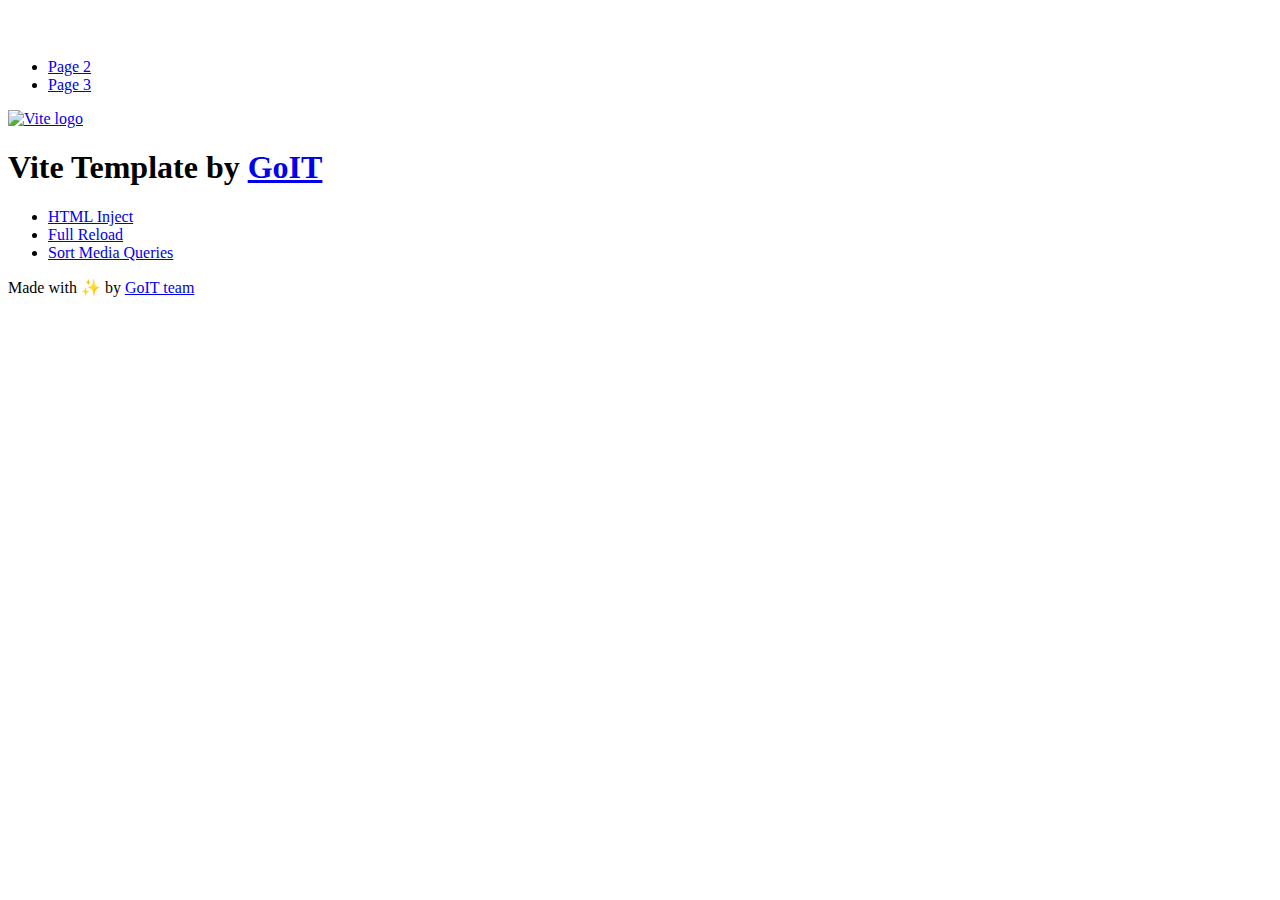
==== index.html @ 92180ba1 "Deploying to gh-pages from @ kon1aev7/goit-js-hw-09@640e835ba07211fc0292876899de3137380d694b 🚀" ====
<!DOCTYPE html>
<html lang="en">
  <head>
    <meta charset="UTF-8" />
    <link rel="icon" type="image/svg+xml" href="/goit-js-hw-09/favicon.svg" />
    <meta name="viewport" content="width=device-width, initial-scale=1.0" />
    <title>Vanilla App Template</title>
    <script type="module" crossorigin src="/goit-js-hw-09/index.js"></script>
    <link rel="stylesheet" crossorigin href="/goit-js-hw-09/assets/styles-DvPDDfy5.css">
  </head>
  <body>
    <header class="header">
  <div class="container">
    <nav class="nav">
      <a class="nav-logo" href="./index.html" aria-label="Site logo">
        <svg class="nav-logo-icon" width="100" height="30">
          <use href="/goit-js-hw-09/assets/sprite-E8vg0sBb.svg#logo"></use>
        </svg>
      </a>
      <ul class="nav-list">
        <li class="nav-item">
          <a class="nav-link {=$highlight-act}" href="./page-2.html">Page 2</a>
        </li>
        <li class="nav-item">
          <a class="nav-link {=$highlight-curr}" href="./page-3.html">Page 3</a>
        </li>
      </ul>
    </nav>
  </div>
</header>


    <main>
      <!-- Loads the specified .html file -->
      <section class="vite-promo">
  <div class="container">
    <div class="vite-promo-thumb">
      <a
        class="vite-promo-link"
        href="https://vitejs.dev/"
        target="_blank"
        rel="noopener noreferrer"
        aria-label="Link to Vite official website"
        title="Vite.js  build tool"
      >
        <!-- Path to images as from index.html file -->
        <img
          class="pic"
          src="/goit-js-hw-09/assets/vite-logo-9o_aqrTe.png"
          alt="Vite logo"
          width="640"
          height="640"
        />
      </a>
    </div>
    <h1 class="main-title">
      <span class="main-title-gradient">Vite</span>
      Template by
      <a
        class="main-title-link"
        href="https://github.com/goitacademy/vanilla-app-template"
        target="_blank"
        rel="noopener noreferrer"
      >
        GoIT
      </a>
    </h1>
  </div>
</section>

      <article class="badges">
  <div class="container">
    <ul class="badges-list">
      <li class="badges-item">
        <a
          class="badges-link"
          href="https://www.npmjs.com/package/vite-plugin-html-inject"
          target="_blank"
          rel="noopener noreferrer"
        >
          HTML Inject
        </a>
      </li>
      <li class="badges-item">
        <a
          class="badges-link"
          href="https://www.npmjs.com/package/vite-plugin-full-reload"
          target="_blank"
          rel="noopener noreferrer"
        >
          Full Reload
        </a>
      </li>
      <li class="badges-item">
        <a
          class="badges-link"
          href="https://www.npmjs.com/package/postcss-sort-media-queries"
          target="_blank"
          rel="noopener noreferrer"
        >
          Sort Media Queries
        </a>
      </li>
    </ul>
  </div>
</article>

    </main>

    <footer class="footer">
  <div class="container">
    <p class="footer-desc">
      Made with ✨ by
      <a
        class="footer-link"
        href="https://goit.global/ua/"
        target="_blank"
        rel="noopener noreferrer"
      >
        GoIT team
      </a>
    </p>
  </div>
</footer>


  </body>
</html>
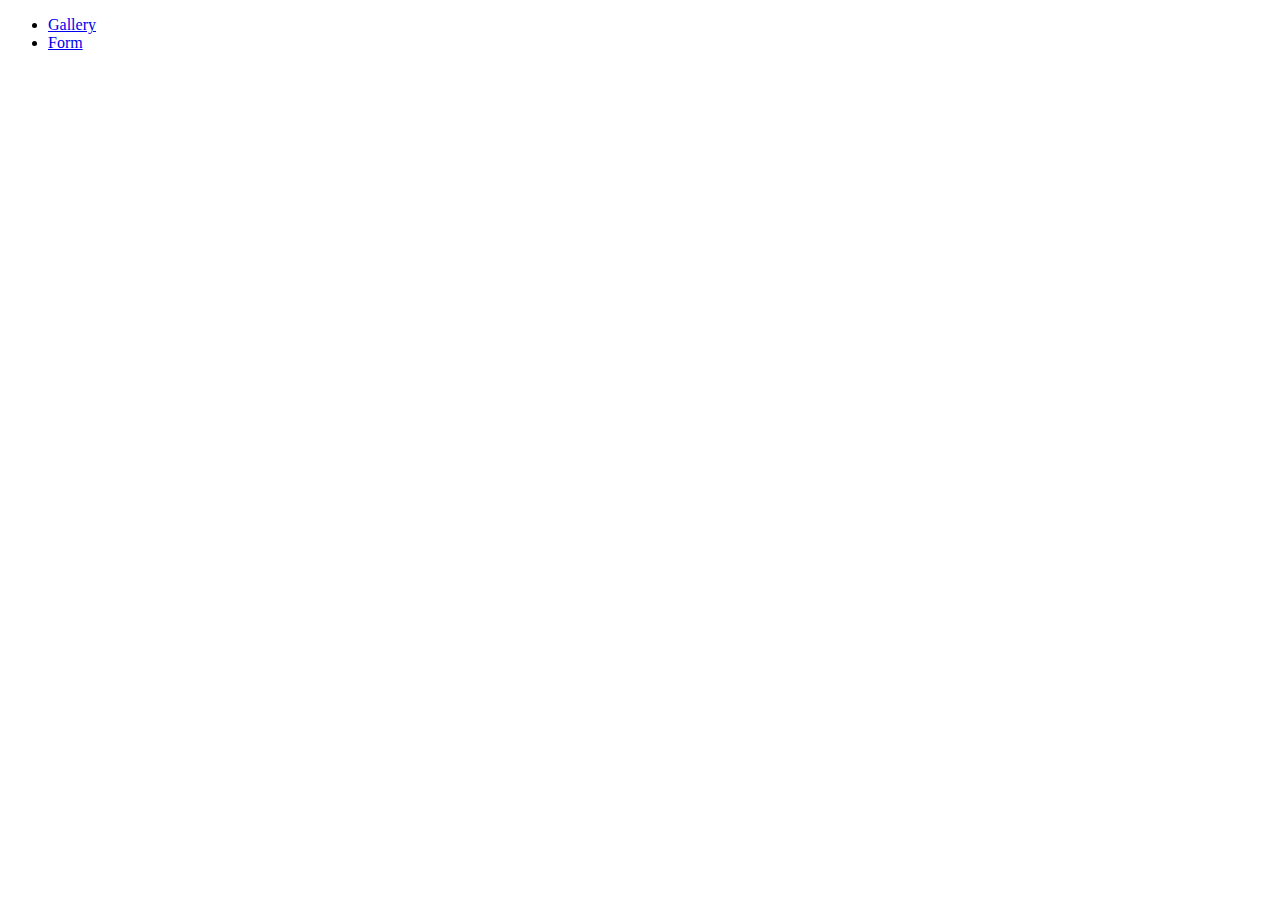
==== commit d39f4ed9: "Deploying to gh-pages from @ kon1aev7/goit-js-hw-09@6eb8b564fb41659f25c2b04ccdb9ebe6f78da54a 🚀" ====
--- a/index.html
+++ b/index.html
@@ -4,125 +4,27 @@
     <meta charset="UTF-8" />
     <link rel="icon" type="image/svg+xml" href="/goit-js-hw-09/favicon.svg" />
     <meta name="viewport" content="width=device-width, initial-scale=1.0" />
-    <title>Vanilla App Template</title>
-    <script type="module" crossorigin src="/goit-js-hw-09/index.js"></script>
-    <link rel="stylesheet" crossorigin href="/goit-js-hw-09/assets/styles-DvPDDfy5.css">
+    <title>goit-js-hw-09</title>
+    <link rel="stylesheet" crossorigin href="/goit-js-hw-09/assets/styles-B6riftLh.css">
   </head>
   <body>
     <header class="header">
-  <div class="container">
-    <nav class="nav">
-      <a class="nav-logo" href="./index.html" aria-label="Site logo">
-        <svg class="nav-logo-icon" width="100" height="30">
-          <use href="/goit-js-hw-09/assets/sprite-E8vg0sBb.svg#logo"></use>
-        </svg>
-      </a>
-      <ul class="nav-list">
-        <li class="nav-item">
-          <a class="nav-link {=$highlight-act}" href="./page-2.html">Page 2</a>
-        </li>
-        <li class="nav-item">
-          <a class="nav-link {=$highlight-curr}" href="./page-3.html">Page 3</a>
-        </li>
-      </ul>
-    </nav>
-  </div>
-</header>
-
-
-    <main>
-      <!-- Loads the specified .html file -->
-      <section class="vite-promo">
-  <div class="container">
-    <div class="vite-promo-thumb">
-      <a
-        class="vite-promo-link"
-        href="https://vitejs.dev/"
-        target="_blank"
-        rel="noopener noreferrer"
-        aria-label="Link to Vite official website"
-        title="Vite.js  build tool"
-      >
-        <!-- Path to images as from index.html file -->
-        <img
-          class="pic"
-          src="/goit-js-hw-09/assets/vite-logo-9o_aqrTe.png"
-          alt="Vite logo"
-          width="640"
-          height="640"
-        />
-      </a>
-    </div>
-    <h1 class="main-title">
-      <span class="main-title-gradient">Vite</span>
-      Template by
-      <a
-        class="main-title-link"
-        href="https://github.com/goitacademy/vanilla-app-template"
-        target="_blank"
-        rel="noopener noreferrer"
-      >
-        GoIT
-      </a>
-    </h1>
-  </div>
-</section>
-
-      <article class="badges">
-  <div class="container">
-    <ul class="badges-list">
-      <li class="badges-item">
-        <a
-          class="badges-link"
-          href="https://www.npmjs.com/package/vite-plugin-html-inject"
-          target="_blank"
-          rel="noopener noreferrer"
-        >
-          HTML Inject
-        </a>
-      </li>
-      <li class="badges-item">
-        <a
-          class="badges-link"
-          href="https://www.npmjs.com/package/vite-plugin-full-reload"
-          target="_blank"
-          rel="noopener noreferrer"
-        >
-          Full Reload
-        </a>
-      </li>
-      <li class="badges-item">
-        <a
-          class="badges-link"
-          href="https://www.npmjs.com/package/postcss-sort-media-queries"
-          target="_blank"
-          rel="noopener noreferrer"
-        >
-          Sort Media Queries
-        </a>
-      </li>
-    </ul>
-  </div>
-</article>
-
-    </main>
-
-    <footer class="footer">
-  <div class="container">
-    <p class="footer-desc">
-      Made with ✨ by
-      <a
-        class="footer-link"
-        href="https://goit.global/ua/"
-        target="_blank"
-        rel="noopener noreferrer"
-      >
-        GoIT team
-      </a>
-    </p>
-  </div>
-</footer>
-
-
+      <div class="container">
+        <nav class="nav">
+          <ul class="nav-list">
+            <li class="nav-item">
+              <a class="nav-link {=$highlight-act}" href="./01-gallery.html"
+                >Gallery</a
+              >
+            </li>
+            <li class="nav-item">
+              <a class="nav-link {=$highlight-curr}" href="./02-form.html"
+                >Form</a
+              >
+            </li>
+          </ul>
+        </nav>
+      </div>
+    </header>
   </body>
 </html>
